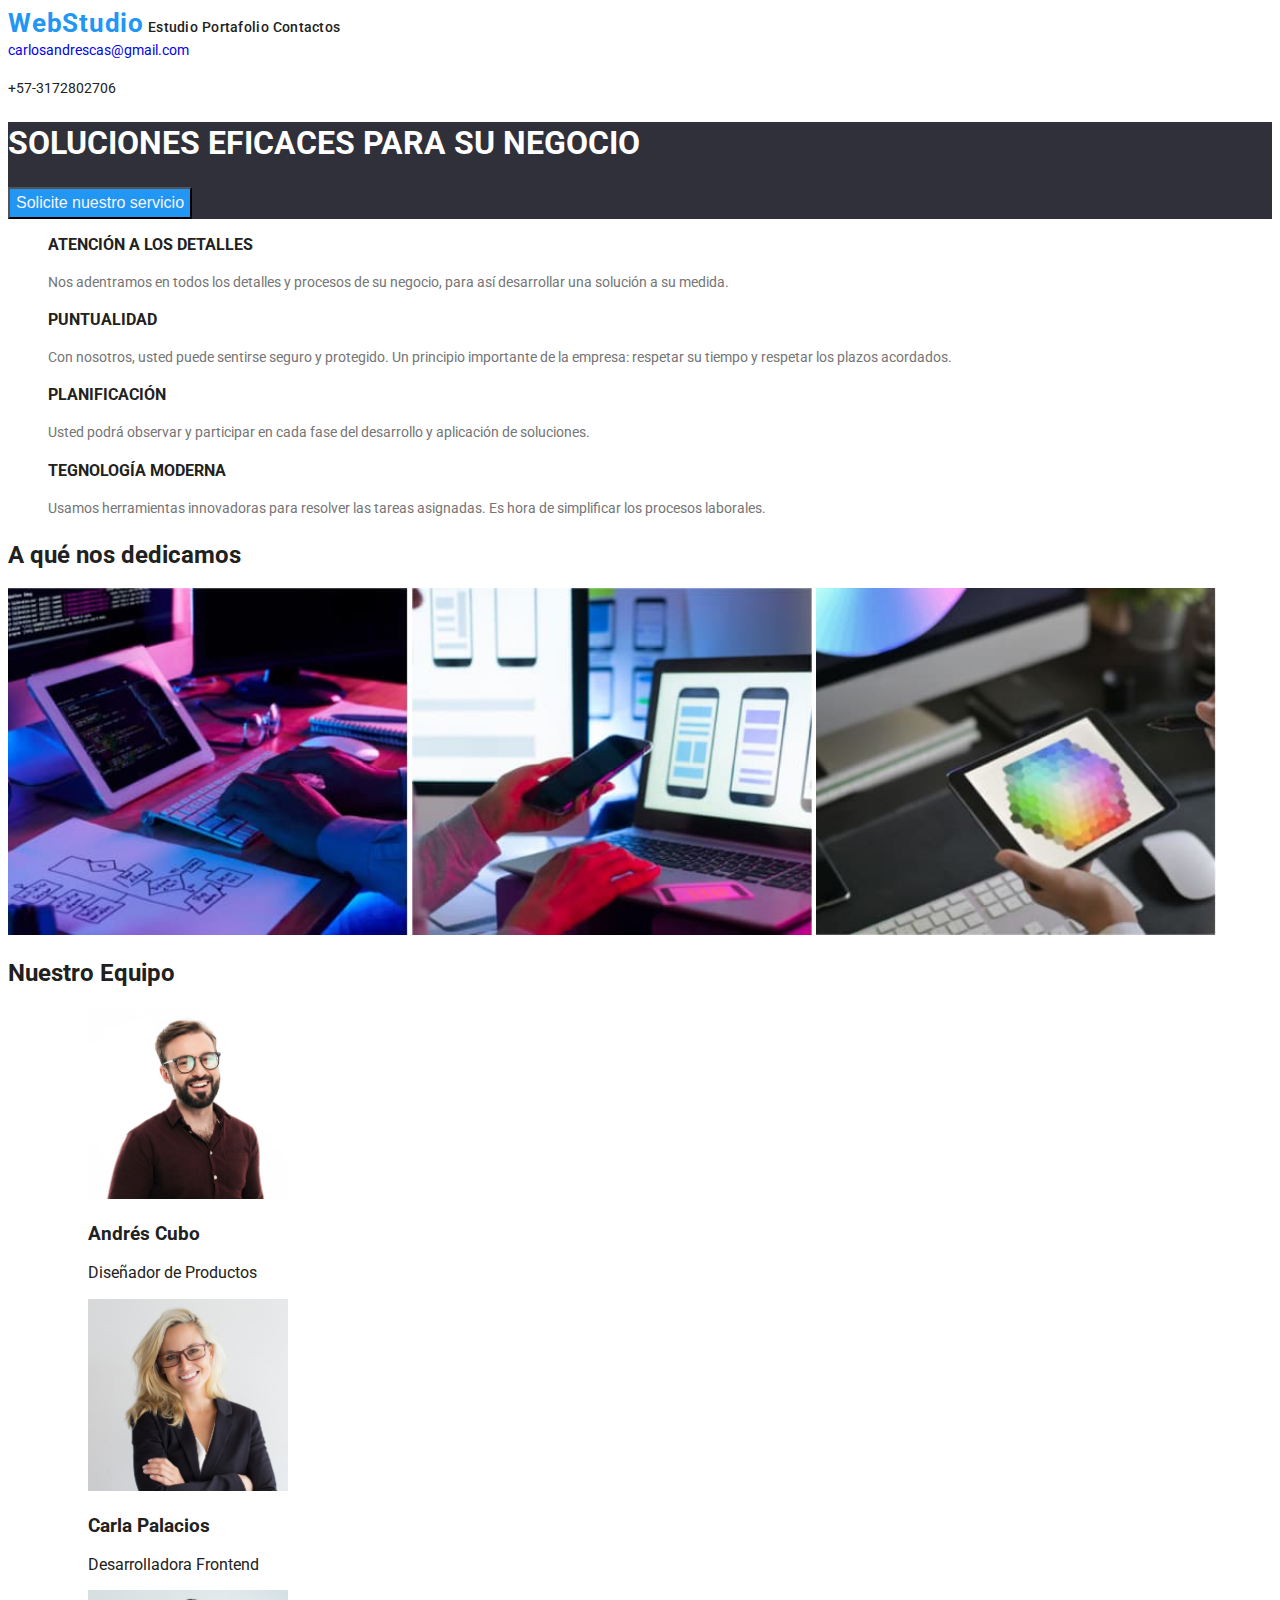
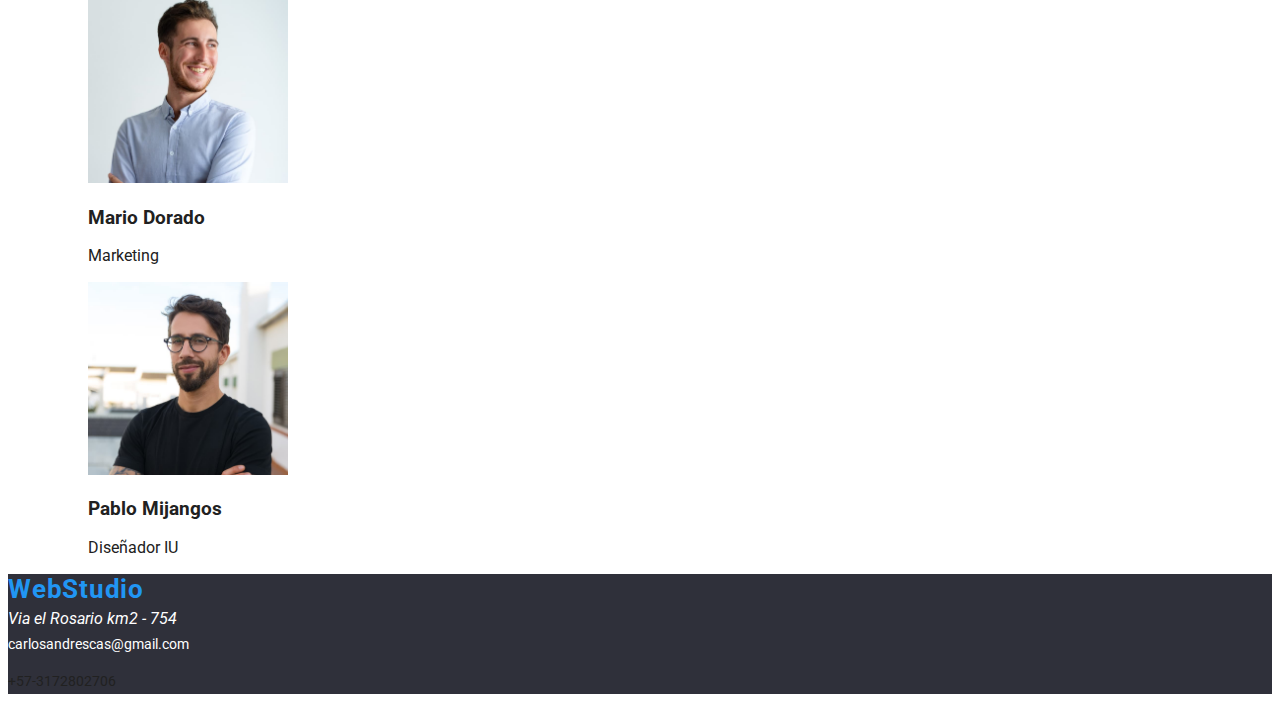
==== index.html @ bab093e6 "A7 normalizador" ====
<!DOCTYPE html>
<html lang="es">
  <head>
    <link
      rel="stylesheet"
      href="node_modules/modern-normalize/modern-normalize.css"
    />
    <link rel="stylesheet" href="./css/styles.css" />
    <link
      rel="stylesheet"
      href="https://fonts.googleapis.com/css2?family=Raleway:wght@700&family=Roboto:wght@400;500;700;900&display=swap"
    />
    <title>Tarea Numero2</title>
  </head>

  <header>
    <nav>
      <a class="logowebstudio" href="index.html">WebStudio</a>
      <a class="linkheader" href="">Estudio</a>
      <a class="linkheader" href="portafolio.html">Portafolio</a>
      <a class="linkheader" href="">Сontactos</a>
    </nav>
    <a class="linkemail" href="malito:carlosandrescas@gmail.com"
      >carlosandrescas@gmail.com</a
    >
    <p class="celnumber">+57-3172802706</p>
  </header>

  <body>
    <main>
      <section class="solutions">
        <h1>SOLUCIONES EFICACES PARA SU NEGOCIO</h1>
        <button class="buttonsolutions" type="button">
          Solicite nuestro servicio
        </button>
      </section>

      <ul class="listdetails">
        <li>
          <h3>ATENCIÓN A LOS DETALLES</h3>
          <p>
            Nos adentramos en todos los detalles y procesos de su negocio, para
            así desarrollar una solución a su medida.
          </p>
        </li>
        <li>
          <h3>PUNTUALIDAD</h3>
          <p>
            Con nosotros, usted puede sentirse seguro y protegido. Un principio
            importante de la empresa: respetar su tiempo y respetar los plazos
            acordados.
          </p>
        </li>

        <li>
          <h3>PLANIFICACIÓN</h3>
          <p>
            Usted podrá observar y participar en cada fase del desarrollo y
            aplicación de soluciones.
          </p>
        </li>

        <li>
          <h3>TEGNOLOGÍA MODERNA</h3>
          <p>
            Usamos herramientas innovadoras para resolver las tareas asignadas.
            Es hora de simplificar los procesos laborales.
          </p>
        </li>
      </ul>

      <h2>A qué nos dedicamos</h2>

      <img
        src="images/imagen1.jpg"
        alt="imagen persona digitando"
        width="400"
      />
      <img
        src="images/imagen2.jpg"
        alt="imagen persona Celular en Mano"
        width="400"
      />
      <img
        src="images/imagen3.jpg"
        alt="imagen persona tablet en Mano"
        width="400"
      />

      <h2>Nuestro Equipo</h2>

      <ul class="listteam">
        <li>
          <figure>
            <img
              src="images/imagen4.jpg"
              alt="foto miembre equipo"
              width="200"
            />
            <figcaption>
              <h3>Andrés Cubo</h3>
              <p>Diseñador de Productos</p>
            </figcaption>
          </figure>
        </li>

        <li>
          <figure>
            <img
              src="images/imagen5.jpg"
              alt="foto miembre equipo"
              width="200"
            />
            <figcaption>
              <h3>Carla Palacios</h3>
              <p>Desarrolladora Frontend</p>
            </figcaption>
          </figure>
        </li>

        <li>
          <figure>
            <img
              src="images/imagen6.jpg"
              alt="foto miembre equipo"
              width="200"
            />
            <figcaption>
              <h3>Mario Dorado</h3>
              <p>Marketing</p>
            </figcaption>
          </figure>
        </li>

        <li>
          <figure>
            <img
              src="images/imagen7.jpg"
              alt="foto miembre equipo"
              width="200"
            />
            <figcaption>
              <h3>Pablo Mijangos</h3>
              <p>Diseñador IU</p>
            </figcaption>
          </figure>
        </li>
      </ul>
    </main>
    <footer>
      <a class="logowebstudio" href="">WebStudio</a><br />
      <address>Via el Rosario km2 - 754</address>
      <a class="linkemail" href="malito:carlosandrescas@gmail.com"
        >carlosandrescas@gmail.com</a
      ><br />
      <p class="celnumber">+57-3172802706</p>
    </footer>
  </body>
</html>
---- css/styles.css ----
body {
  font-family: "Roboto", "sans-serif";
  color: #212121;
}

ul {
  list-style-type: none;
}

section h1,
address,
footer .linkemail {
  color: #ffffff;
}

.linkheader,
.listdetails p,
.listprojects p {
  color: #757575;
}

.linkheader,
.listdetails,
.celnumber,
.address,
.linkemail {
  font-size: 14px;
}

.listteam,
.listprojects p {
  font-size: 16px;
}

.listprojects h3 {
  font-size: 18x;
}


.linkheader,  .listdetails h3{
  line-height: 1.14;
 }  

 .solutions h1{
  line-height: 1.36;
 }

 .buttonsolutions, .listprojects p{
  line-height: 1.88;
 }

 .listdetails p , address , .linkemail,.celnumber{
  line-height: 1.71;
 }

 .listteam {
  line-height: 1.18;
 }

 .buttonportafolio{
  line-height: 1.62;
 }

 .listprojects h3{
  line-height: 2.0;
 }

footer,
.solutions {
  background-color: #2f303a;
}

.buttonsolutions {
  font-weight: 500;
  font-size: 16px;
  line-height: 26px;
  background-color: #2196f3;
  color: #f5f4fa;
  cursor: pointer;
}

.logowebstudio,
.linkheader,
.linkemail {
  text-decoration: none;
}

.logowebstudio {
  font-weight: 700;
  font-size: 26px;
  line-height: 31px;
  letter-spacing: 0.03em;
  color: #2196f3;
}

.linkheader {
  font-weight: 500;
  font-size: 14px;
  line-height: 16px;
  letter-spacing: 0.02em;
  color: #212121;
  font-family: "Roboto";
  font-style: normal;
}

.linkheader:hover {
  color: #2196f3;
}

.buttonportafolio {
  background-color: #f5f4fa;
  cursor: pointer;
  border: none;
}

.buttonportafolio:hover {
  background-color: #2196f3;
  color: #f5f4fa;
}
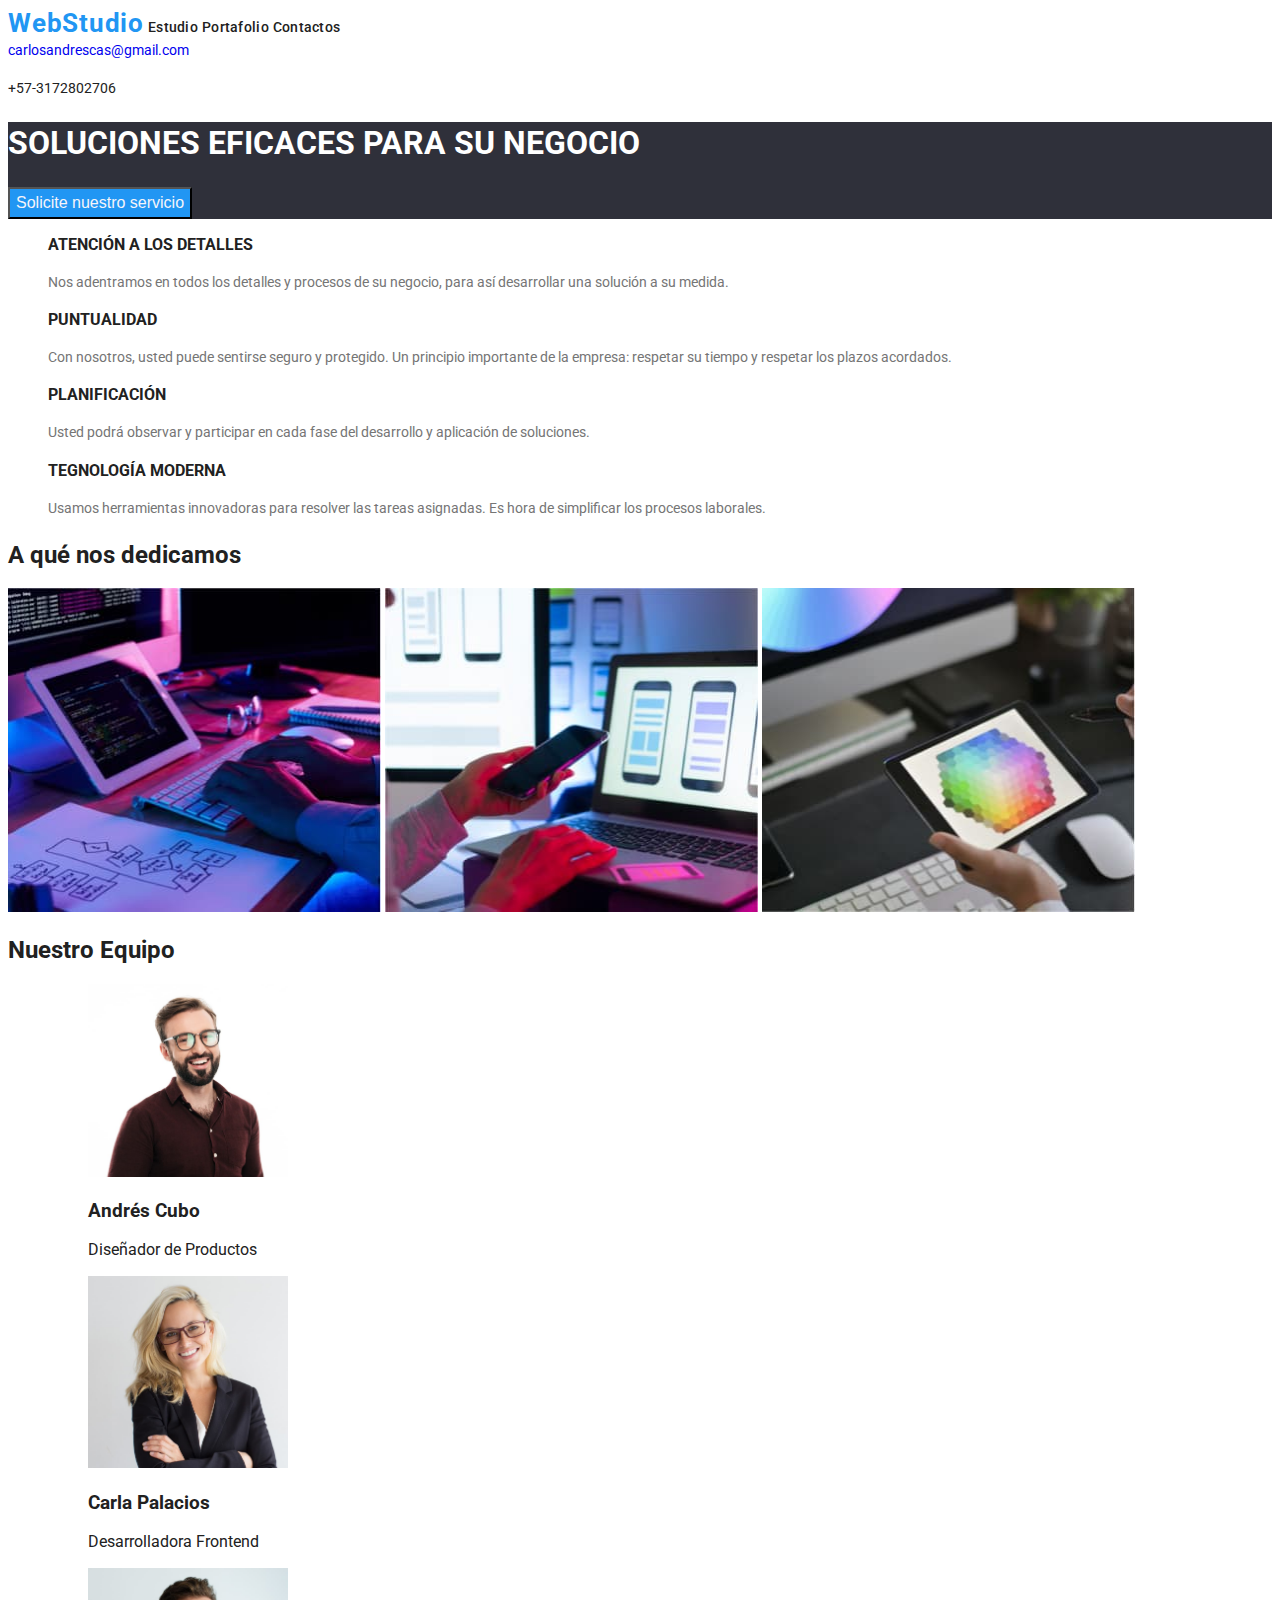
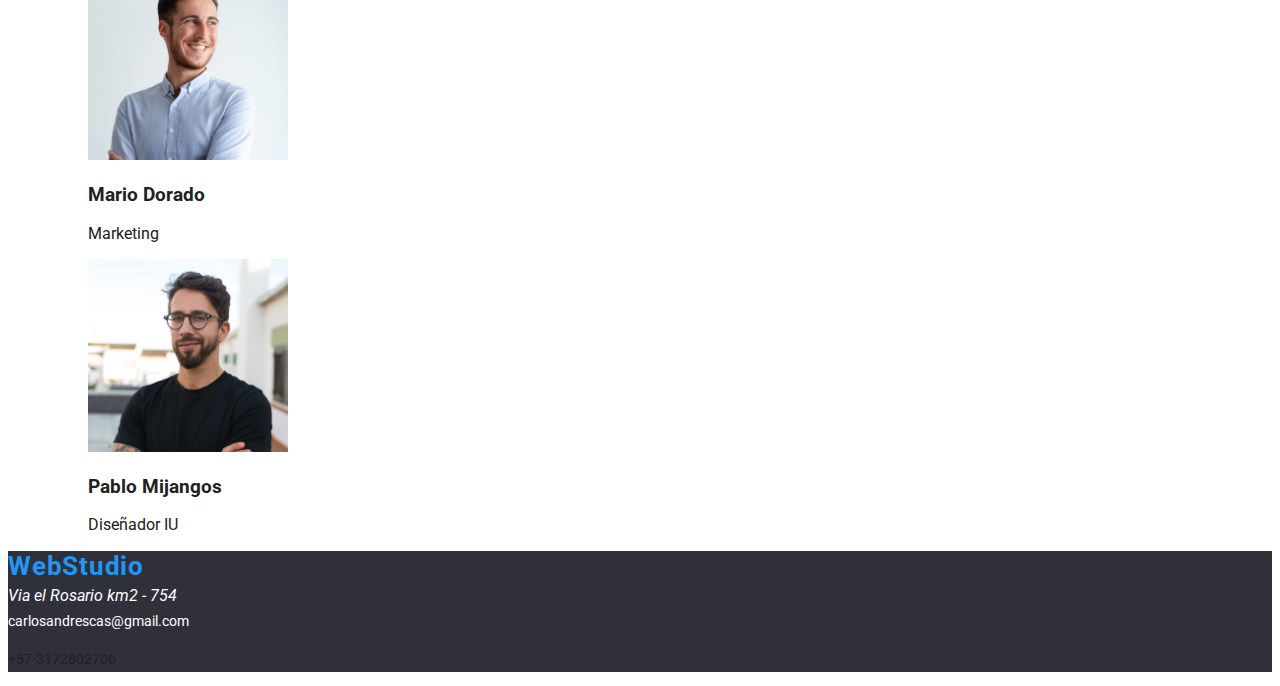
==== commit 931292ca: "commit bco" ====
--- a/index.html
+++ b/index.html
@@ -10,7 +10,7 @@
       rel="stylesheet"
       href="https://fonts.googleapis.com/css2?family=Raleway:wght@700&family=Roboto:wght@400;500;700;900&display=swap"
     />
-    <title>Tarea Numero2</title>
+    <title>Tarea Numer3</title>
   </head>
 
   <header>
@@ -69,23 +69,12 @@
         </li>
       </ul>
 
-      <h2>A qué nos dedicamos</h2>
-
-      <img
-        src="images/imagen1.jpg"
-        alt="imagen persona digitando"
-        width="400"
-      />
-      <img
-        src="images/imagen2.jpg"
-        alt="imagen persona Celular en Mano"
-        width="400"
-      />
-      <img
-        src="images/imagen3.jpg"
-        alt="imagen persona tablet en Mano"
-        width="400"
-      />
+      <section class="work">
+        <h2>A qué nos dedicamos</h2>
+        <img src="images/imagen1.jpg" alt="imagen persona digitando" />
+        <img src="images/imagen2.jpg" alt="imagen persona Celular en Mano" />
+        <img src="images/imagen3.jpg" alt="imagen persona tablet en Mano" />
+      </section>
 
       <h2>Nuestro Equipo</h2>
 
--- a/css/styles.css
+++ b/css/styles.css
@@ -93,6 +93,13 @@
   color: #2196f3;
 }
 
+.work img{
+  width: 373.16px; 
+  height: 323.7px;
+  background: red;
+  border-color: brown;
+  margin: 50;
+}
 .linkheader {
   font-weight: 500;
   font-size: 14px;
